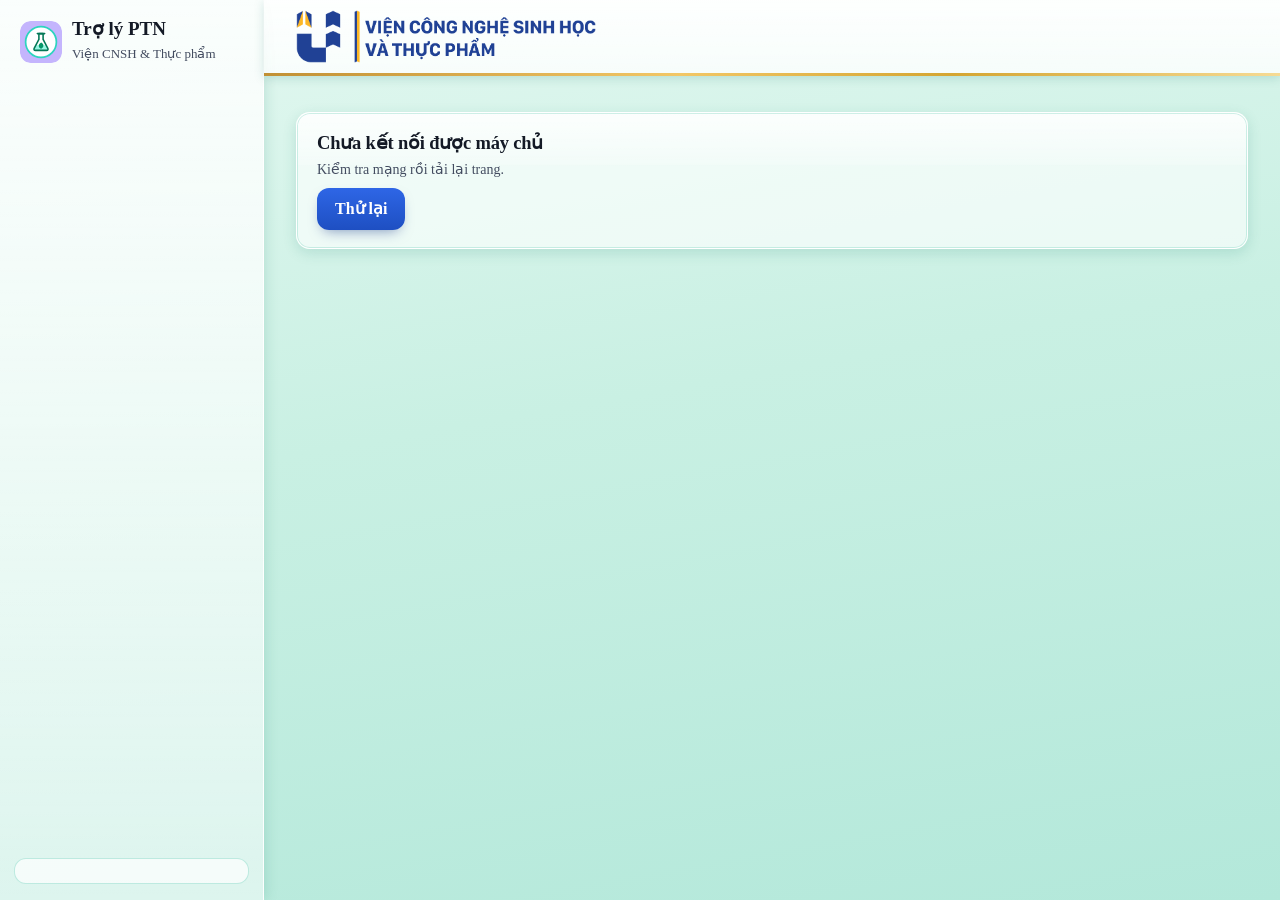
==== index.html @ b6ac5a9a "Web quan ly ne nep Tro ly PTN - Vien CNSH&TP Co-Authored-By: Claude Opus 5.5 <noreply@anthropic.com>" ====
<!DOCTYPE html>
<html lang="vi">
  <head>
    <meta charset="UTF-8" />
    <meta name="viewport" content="width=device-width, initial-scale=1, viewport-fit=cover" />
    <meta name="theme-color" content="#1E4FC2" />
    <meta name="apple-mobile-web-app-capable" content="yes" />
    <meta name="apple-mobile-web-app-title" content="Trợ lý PTN" />
    <title>Trợ lý PTN – Viện CNSH&amp;TP</title>
    <link rel="manifest" href="manifest.webmanifest" />
    <link rel="icon" href="assets/tro-ly-ptn-F0402-icon-nho.svg" type="image/svg+xml" />
    <link rel="apple-touch-icon" href="assets/tro-ly-ptn-F0402-icon-app-192.png" />
    <link rel="stylesheet" href="css/styles.css" />
  </head>
  <body>
    <div class="khung-app">
      <aside class="thanh-ben">
        <div class="thuong-hieu">
          <img src="assets/tro-ly-ptn-F0402-icon-nho.svg" alt="" />
          <div><strong>Trợ lý PTN</strong><span>Viện CNSH &amp; Thực phẩm</span></div>
        </div>
        <nav id="dieu-huong" class="dieu-huong" aria-label="Trang"></nav>
        <section id="thu-demo" class="thu-demo" aria-label="Công cụ bản demo"></section>
      </aside>
      <main class="noi-dung">
        <header class="dau-trang">
          <img class="logo-vien" src="assets/logo-vien.png" alt="Đại học Công nghiệp TP. Hồ Chí Minh, Viện Công nghệ Sinh học và Thực phẩm" />
          <div id="khu-nguoi-dung"></div>
        </header>
        <div class="tieu-de">
          <h1 id="tieu-de-trang"></h1>
          <p id="mo-ta-trang"></p>
        </div>
        <p id="bao-mang" class="bao-mang" role="status" hidden>Mất kết nối. Dữ liệu vẫn lưu trên máy và sẽ gửi khi có mạng.</p>
        <div id="trang"><p class="phu">Đang tải…</p></div>
      </main>
    </div>
    <nav id="thanh-duoi" aria-label="Menu chính"></nav>
    <dialog id="hop-thoai"></dialog>
    <dialog id="hop-xac-nhan"></dialog>
    <div id="vung-thong-bao" aria-live="polite"></div>

    <script src="vendor/xlsx.full.min.js" defer></script>
    <script src="js/cau-hinh.js" defer></script>
    <script src="js/logic.js" defer></script>
    <script src="js/noi-dung-tap-huan.js" defer></script>
    <script src="js/store.js" defer></script>
    <script src="js/dong-bo.js" defer></script>
    <script src="js/ui.js" defer></script>
    <script src="js/app.js" defer></script>
    <script src="js/trang-tro-ly.js" defer></script>
    <script src="js/trang-quan-ly.js" defer></script>
    <script src="js/trang-admin.js" defer></script>
    <script src="js/trang-tap-huan.js" defer></script>
    <script src="js/trang-tai-lieu.js" defer></script>
    <script src="js/trang-ngan-hang.js" defer></script>
    <script src="js/trang-don.js" defer></script>
    <script src="js/trang-viec.js" defer></script>
    <script src="js/trang-cuoi-ky.js" defer></script>
    <script src="js/trang-tong-quan.js" defer></script>
  </body>
</html>
---- css/styles.css ----
:root {
  --chinh-950: #12307F;
  --chinh-900: #163B9C;
  --chinh-dam: #1C47B4;
  --chinh-600: #1E4FC2;
  --chinh-vua: #CFDCF8;
  --chinh-nhat: #EEF3FE;
  --chinh-50: #F5F8FF;
  --dong: #B8862B;
  --dong-sang: #F2C766;
  --dong-dam: #6E4D0E;
  --dong-nhat: #FBF1D9;
  --vs: #FFE27A;
  --vang-kim: linear-gradient(135deg, #B8862B 0%, #F2C766 45%, #D4A531 70%, #F6DB94 100%);
  --den: linear-gradient(180deg, rgba(92, 100, 116, .9) 0%, rgba(38, 43, 54, .9) 47%, rgba(4, 6, 10, .93) 49%, rgba(24, 28, 37, .88) 100%);
  --kinh: linear-gradient(180deg, rgba(255, 255, 255, .78) 0%, rgba(255, 255, 255, .2) 38%, rgba(255, 255, 255, 0) 39%);
  --the: rgba(255, 255, 255, .62);
  --luc: #1E7B4A;
  --luc-sang: #1E7B4A;
  --luc-nhat: #E3F4E8;
  --muc: #141A26;
  --chu: #1F2633;
  --chu-phu: #434C60;
  --chu-nhat: #434C60;
  --vien: #BFE0D6;
  --vien-nhat: rgba(10, 110, 95, .14);
  --do: #B42318;
  --do-nhat: #FDECEA;
  --vang: #8A5A00;
  --vang-nhat: #FFF5DD;
  --cam: #B54708;
  --cam-nhat: #FFE6D5;
  --bo-goc: 14px;
  --bong-the: 0 4px 14px rgba(10, 120, 100, .16), inset 0 0 0 1px rgba(120, 210, 190, .35);
  --bong-2: 0 6px 18px rgba(0, 50, 45, .38), inset 0 0 0 1px rgba(255, 255, 255, .1);
  --bong-3: 0 24px 60px rgba(0, 50, 45, .45);
  --bong-nut: inset 0 1px 0 rgba(255, 255, 255, .4), 0 2px 6px rgba(10, 80, 70, .25);
  --chu-sang: 0 0 7px rgba(255, 205, 90, .55);
}

* { box-sizing: border-box; }
html { -webkit-text-size-adjust: 100%; }
html { background: #C9F0E3; }
body { margin: 0; background: transparent; color: var(--chu); font: 400 16.5px/1.5 'Times New Roman', Times, serif; -webkit-font-smoothing: antialiased; }
body::before { content: ''; position: fixed; inset: 0; z-index: -1; background: linear-gradient(170deg, #E4F8F1 0%, #C9F0E3 45%, #B3E8DA 100%); }
h1, h2, h3, h4 { color: var(--muc); line-height: 1.3; margin: 0; font-weight: 600; letter-spacing: -.01em; }
h1 { font-size: 25px; font-weight: 700; }
h2 { font-size: 18.5px; font-weight: 700; }
h3 { font-size: 16.5px; margin-top: 16px; }
p { margin: 8px 0; }
a { color: var(--chinh-dam); }
button, input, select, textarea { font: inherit; color: inherit; }
button { cursor: pointer; }
button:disabled { cursor: not-allowed; }
:focus-visible { outline: 2px solid var(--chinh-600); outline-offset: 2px; }

/* Khung ứng dụng */
.khung-app { display: grid; grid-template-columns: 264px minmax(0, 1fr); min-height: 100vh; }
.thanh-ben {
  position: sticky; top: 0; height: 100vh; overflow-y: auto; display: flex; flex-direction: column; gap: 14px; padding: 16px 14px;
  background: linear-gradient(180deg, rgba(255, 255, 255, .82), rgba(255, 255, 255, .5)); border-right: 1px solid rgba(255, 255, 255, .9); box-shadow: 2px 0 12px rgba(10, 110, 95, .14); scrollbar-width: thin;
}
.thuong-hieu { display: flex; align-items: center; gap: 10px; padding: 2px 6px 6px; }
.thuong-hieu img { width: 42px; height: 42px; border-radius: 11px; flex: none; }
.thuong-hieu strong { display: block; color: var(--muc); font-size: 19px; font-weight: 700; line-height: 1.2; }
.thuong-hieu span { font-size: 13px; color: var(--chu-phu); }
.dieu-huong { display: flex; flex-direction: column; gap: 2px; flex: 1; }
.nhom-nav { margin: 12px 8px 4px; font-size: 13px; font-weight: 700; letter-spacing: .1em; text-transform: uppercase; color: #7A5A0E; }
.nhom-nav:first-child { margin-top: 0; }
.muc-nav { position: relative; display: flex; align-items: center; gap: 10px; width: 100%; padding: 8px 10px; border: 1px solid transparent; border-radius: 10px; background: transparent; color: var(--chu); font-size: 16px; font-weight: 500; text-align: left; }
.muc-nav svg, .nut-chuong svg { width: 19px; height: 19px; flex: none; fill: none; stroke: currentColor; stroke-width: 1.8; stroke-linecap: round; stroke-linejoin: round; }
.muc-nav:hover { background: rgba(255, 255, 255, .75); }
.muc-nav.dang-mo { background: var(--den); border-color: rgba(255, 255, 255, .28); color: var(--vs); font-weight: 700; text-shadow: var(--chu-sang); box-shadow: 0 2px 6px rgba(0, 0, 0, .35), inset 0 0 0 1px rgba(255, 255, 255, .1); }
.huy-hieu { margin-left: auto; min-width: 20px; padding: 0 6px; border-radius: 999px; background: #D93025; color: #fff; font: 700 11.5px/20px system-ui, sans-serif; text-align: center; text-shadow: none; }

.thu-demo { display: grid; grid-template-columns: minmax(0, 1fr); gap: 8px; padding: 12px; border-radius: 12px; background: rgba(255, 255, 255, .7); border: 1px solid rgba(120, 210, 190, .45); font-size: 14px; }
.thu-demo label { font-size: 13.5px; }
.thu-demo input, .thu-demo select { min-width: 0; min-height: 34px !important; font-size: 14px !important; padding: 4px 8px !important; }
.nhan-demo { margin: 0; color: var(--muc); font-weight: 700; font-size: 14px; }
.chon-vai { display: grid; grid-template-columns: repeat(3, 1fr); gap: 2px; padding: 3px; border-radius: 9px; background: rgba(10, 110, 95, .12); }
.chon-vai button { padding: 5px 2px; border: 0; border-radius: 7px; background: none; color: var(--chu); font-size: 14px; }
.chon-vai button.dang-chon { background: var(--den); color: var(--vs); font-weight: 700; text-shadow: var(--chu-sang); }
.chon-vai.chon-loai { width: 240px; max-width: 100%; grid-template-columns: repeat(2, 1fr); }

.noi-dung { min-width: 0; }
.dau-trang {
  position: sticky; top: 0; z-index: 10; display: flex; align-items: center; gap: 12px; min-height: 66px; padding: 10px 32px;
  background: linear-gradient(180deg, rgba(255, 255, 255, .95), rgba(255, 255, 255, .78)); border-bottom: 3px solid transparent; border-image: var(--vang-kim) 1; box-shadow: 0 2px 10px rgba(10, 110, 95, .18);
}
.logo-vien { flex: 0 1 300px; min-width: 0; width: 300px; height: auto; display: block; margin-right: auto; }
.tieu-de { max-width: 1180px; width: 100%; margin: 0 auto; padding: 20px 32px 0; }
.tieu-de p { margin: 2px 0 0; font-size: 15px; color: var(--chu-phu); }
#khu-nguoi-dung { display: flex; align-items: center; gap: 10px; flex: none; }
.nut-chuong { position: relative; display: grid; place-items: center; width: 40px; height: 40px; border: 1px solid #CFDCF8; border-radius: 10px; background: #EEF3FE; color: var(--chinh-dam); }
.nut-chuong:hover { background: #fff; }
.nut-chuong .huy-hieu { position: absolute; top: -6px; right: -6px; margin: 0; min-width: 18px; padding: 0 4px; font-size: 10.5px; line-height: 18px; }
.nguoi-dung { display: flex; align-items: center; gap: 8px; }
.nguoi-dung > span:last-child { line-height: 1.2; font-size: 15px; font-weight: 700; color: var(--muc); }
.nguoi-dung small { display: block; font-weight: 400; }
.avatar { display: inline-grid; place-items: center; flex: none; width: 36px; height: 36px; border-radius: 50%; background: var(--vang-kim); color: #2E333D; font-size: 14px; font-weight: 700; box-shadow: 0 0 0 2px rgba(255, 255, 255, .6); }
.dong-nguoi { display: inline-flex; align-items: center; gap: 10px; min-width: 0; }
#trang { display: grid; gap: 14px; max-width: 1180px; width: 100%; margin: 0 auto; padding: 14px 32px 48px; }
#trang > .phu { margin: 0; }
#thanh-duoi { display: none; }
.bao-mang { margin: 12px 32px 0; padding: 8px 12px; border-radius: 10px; background: var(--vang-nhat); color: var(--vang); font-size: 15px; }

/* Thẻ, chữ */
.the { background: var(--kinh), var(--the); border: 1px solid rgba(255, 255, 255, .9); border-radius: var(--bo-goc); box-shadow: var(--bong-the); padding: 18px 20px; min-width: 0; margin: 0; }
.the > h2 + .phu, .the > .hang-dau + .phu { margin-top: 4px; }
.the-nhat { background: var(--kinh), rgba(255, 246, 221, .8); }
.the-do { border-color: #F5B5AE; }
.trong { text-align: center; padding: 36px 18px; }
.phu { color: var(--chu-phu); font-size: 14px; }
.mo { color: var(--chu-nhat); text-decoration: line-through; }
small { display: block; color: var(--chu-phu); font-size: 12.5px; font-weight: 400; }
td small { display: inline; }
.hang-dau { display: flex; align-items: center; justify-content: space-between; gap: 10px; flex-wrap: wrap; }
.hang-nut { display: flex; gap: 8px; flex-wrap: wrap; align-items: center; margin-top: 4px; }
.canh-phai { justify-content: flex-end; margin-top: 14px; }
td.hang-nut { display: table-cell; white-space: nowrap; }
td.hang-nut > * + * { margin-left: 6px; }
.hai-cot { display: grid; grid-template-columns: minmax(0, 1.6fr) minmax(0, 1fr); gap: 16px; }

/* Nút */
.nut {
  display: inline-flex; align-items: center; justify-content: center; gap: 6px; min-height: 42px; padding: 8px 18px; border: 0; border-radius: 12px;
  background: linear-gradient(180deg, #2E66E6, var(--chinh-600)); color: #fff; font-weight: 700; font-size: 16px; box-shadow: 0 6px 14px -6px rgba(31, 62, 140, .6); transition: filter .15s;
}
.nut:hover:not(:disabled) { filter: brightness(1.08); }
.nut:disabled { background: #EEF0F4; color: var(--chu-phu); box-shadow: none; }
.nut-phu { background: #fff; color: var(--chinh-600); border: 1px solid #C9D3EA; box-shadow: none; }
.nut-phu:hover:not(:disabled) { background: var(--chinh-nhat); }
.nut-xanh { background: linear-gradient(180deg, #2A9A60, var(--luc)); box-shadow: 0 6px 14px -6px rgba(30, 123, 74, .6); }
.nut-xanh:hover:not(:disabled) { filter: brightness(1.08); }
.nut-sang:hover:not(:disabled) { filter: brightness(1.06); }
.nut-sang { background: var(--vang-kim); color: #2A1F00; box-shadow: 0 4px 12px rgba(0, 0, 0, .35); }
.nut-nho { min-height: 36px; padding: 4px 13px; font-size: 15px; border-radius: 10px; }
.nut-lon { width: 100%; min-height: 54px; font-size: 18px; margin-top: 8px; }
.nut-rong { width: 100%; }
.nut-chu { padding: 2px; border: 0; background: none; color: var(--chinh-600); font-weight: 700; text-align: left; font-size: 15.5px; }
.nut-chu:hover { text-decoration: underline; text-underline-offset: 2px; }
.nut-icon { width: 36px; height: 36px; border: 0; border-radius: 8px; background: none; font-size: 22px; line-height: 1; color: var(--chu-phu); }
.nut-icon:hover { background: var(--chinh-nhat); }
.nut-tep { position: relative; margin-top: 12px; cursor: pointer; overflow: hidden; }
.nut-tep input { position: absolute; inset: 0; opacity: 0; cursor: pointer; }

/* Form */
label { display: grid; gap: 4px; font-size: 15px; font-weight: 600; color: var(--chu-phu); }
input:not([type=checkbox]):not([type=radio]):not([type=file]), select, textarea {
  width: 100%; min-height: 42px; padding: 8px 11px; border: 1px solid #BFD5CF; border-radius: 10px; background: #fff; color: var(--chu); font-weight: 400; font-size: 16px;
}
input:not([type=checkbox]):not([type=radio]):focus, select:focus, textarea:focus { outline: 0; border-color: var(--chinh-600); box-shadow: 0 0 0 3px rgba(30, 79, 194, .16); }
textarea { resize: vertical; }
input[type=checkbox], input[type=radio] { width: 18px; height: 18px; accent-color: var(--chinh-dam); flex: none; margin: 2px 0 0; }
fieldset { border: 1px solid var(--vien); border-radius: 10px; padding: 12px; margin: 12px 0 0; min-width: 0; }
legend { padding: 0 6px; font-weight: 700; color: var(--muc); font-size: 16px; }
form label + label, form > label { margin-top: 10px; }
.luoi-form { display: grid; grid-template-columns: repeat(2, minmax(0, 1fr)); gap: 12px; margin-top: 12px; }
.luoi-form label { margin: 0; }
.luoi-form.cot-3 { grid-template-columns: repeat(3, minmax(0, 1fr)); }
.luoi-form.cot-4 { grid-template-columns: repeat(4, minmax(0, 1fr)); }
.rong-het { grid-column: 1 / -1; }
.canh-day { align-self: end; }
.hang-form { display: flex; gap: 8px; margin-top: 8px; }
.hang-form input { flex: 1; min-width: 0; }
.loi { color: var(--do); font-size: 14px; font-weight: 500; margin: 8px 0 0; }
.o-chon { display: flex; align-items: flex-start; gap: 8px; color: var(--chu); font-weight: 400; cursor: pointer; font-size: 16px; }

/* Nhãn trạng thái */
.nhan { display: inline-flex; align-items: center; gap: 6px; padding: 2px 10px; border-radius: 999px; font-size: 14px; font-weight: 700; white-space: nowrap; }
.nhan::before { content: ''; width: 6px; height: 6px; border-radius: 50%; background: currentColor; }
.nhan-tim { background: #E8F0FB; color: #1F5FAD; }
.nhan-luc { background: var(--luc-nhat); color: #17713A; border: 1px solid #B9E2C6; }
.nhan-vang { background: var(--vang-nhat); color: var(--vang); }
.nhan-cam { background: var(--cam-nhat); color: var(--cam); }
.nhan-do { background: var(--do-nhat); color: var(--do); }
.nhan-xam { background: #fff; color: var(--chu-phu); border: 1px solid #DDE0E6; }

/* Bảng */
.cuon-ngang { overflow-x: auto; -webkit-overflow-scrolling: touch; margin-top: 10px; }
.bang { width: 100%; border-collapse: collapse; font-size: 15.5px; }
.bang th { text-align: left; font-size: 14px; font-weight: 700; color: var(--chu-phu); padding: 8px 12px; background: rgba(255, 255, 255, .7); border-bottom: 1px solid var(--vien); white-space: nowrap; }
.bang th:first-child { border-radius: 8px 0 0 0; }
.bang th:last-child { border-radius: 0 8px 0 0; }
.bang td { padding: 11px 12px; border-bottom: 1px solid var(--vien-nhat); vertical-align: middle; }
.bang tbody tr:hover td { background: rgba(255, 255, 255, .55); }
.bang tbody tr:last-child td { border-bottom: 0; }
.bang .so { text-align: right; font-variant-numeric: tabular-nums; }
.bo-loc { display: grid; grid-template-columns: repeat(auto-fit, minmax(170px, 1fr)); gap: 8px; margin-top: 10px; }
.bo-loc:first-child { margin-top: 0; }

/* Danh sách */
.ds-gon, .ds-checklist, .ds-canh-bao, .ds-tieu-chi, .ds-loi, .ds-viec, .ds-cau { list-style: none; margin: 8px 0 0; padding: 0; }
.ds-gon li { display: flex; align-items: center; justify-content: space-between; gap: 10px; padding: 10px 0; border-bottom: 1px solid var(--vien-nhat); flex-wrap: wrap; }
.ds-gon li:last-child { border-bottom: 0; }
.ds-gon.cot li { display: block; }
.ds-checklist li { padding: 8px 10px; border-radius: 8px; }
.ds-checklist li:has(input:checked) { background: rgba(227, 244, 232, .8); }
.muc-ban-giao { display: grid; gap: 6px; }
.ds-canh-bao li { padding: 12px 0; border-bottom: 1px solid var(--vien-nhat); }
.ds-canh-bao li:last-child { border-bottom: 0; padding-bottom: 0; }
.ds-canh-bao p { margin: 4px 0 0; }
.hang-hanh-dong { display: flex; align-items: center; gap: 10px; flex-wrap: wrap; margin-top: 8px; }
.ds-loi li { padding: 6px 0; font-size: 14px; }
.chua-doc { border-left: 3px solid var(--chinh-600); padding-left: 10px !important; }
.dong-viec { display: flex; align-items: center; gap: 10px; width: 100%; padding: 10px; border: 0; border-radius: 10px; background: none; color: var(--chu); text-align: left; font-size: 16px; }
.dong-viec:hover { background: rgba(255, 255, 255, .7); }
.dong-viec > span:nth-child(2) { flex: 1; min-width: 0; }
.dong-viec-icon { display: grid; place-items: center; flex: none; width: 36px; height: 36px; border-radius: 10px; background: var(--chinh-nhat); color: var(--chinh-dam); }
.dong-viec-icon svg, .o-so-icon svg { width: 18px; height: 18px; fill: none; stroke: currentColor; stroke-width: 1.8; stroke-linecap: round; stroke-linejoin: round; }
.mui-ten { color: var(--chu-nhat); font-size: 20px; line-height: 1; }

/* Số liệu */
.luoi-thong-tin { display: grid; grid-template-columns: repeat(auto-fit, minmax(170px, 1fr)); gap: 12px 16px; margin: 12px 0 0; }
.luoi-thong-tin dt { font-size: 12.5px; color: var(--chu-phu); }
.luoi-thong-tin dd { margin: 0; font-weight: 500; color: var(--muc); overflow-wrap: anywhere; }
.luoi-chi-so { display: grid; grid-template-columns: repeat(auto-fit, minmax(130px, 1fr)); gap: 10px; margin-top: 12px; }
.chi-so { background: rgba(255, 255, 255, .7); border: 1px solid rgba(120, 210, 190, .35); border-radius: 12px; padding: 12px 14px; min-width: 0; }
.chi-so > span { display: block; font-size: 12.5px; color: var(--chu-phu); }
.chi-so strong { display: block; font-size: 25px; font-weight: 700; color: var(--muc); font-variant-numeric: tabular-nums; }
.tien-trinh { height: 8px; border-radius: 999px; background: rgba(10, 110, 95, .14); overflow: hidden; margin-top: 12px; }
.tien-trinh div { height: 100%; background: var(--vang-kim); border-radius: 999px; }
.luoi-xep-loai { display: grid; grid-template-columns: repeat(3, minmax(0, 1fr)); gap: 16px; margin-top: 4px; }
.luoi-xep-loai > div { padding: 14px; background: rgba(255, 255, 255, .55); border: 1px solid rgba(120, 210, 190, .35); border-radius: 12px; }
.luoi-xep-loai h3 { margin: 0 0 4px; }
.ds-tieu-chi li { display: flex; gap: 8px; padding: 3px 0; font-size: 15px; color: var(--chu-phu); }
.ds-tieu-chi li.dat { color: #17713A; }
.ds-tieu-chi li > span { flex: none; width: 16px; font-weight: 700; }

.hero {
  position: relative; overflow: hidden; display: flex; align-items: center; justify-content: space-between; gap: 24px; padding: 24px 28px; border-radius: var(--bo-goc); background: var(--den); border: 1px solid rgba(255, 255, 255, .3); color: #fff; box-shadow: var(--bong-2);
}
.hero::after { content: ''; position: absolute; right: -60px; top: -60px; width: 220px; height: 220px; border-radius: 50%; border: 1px solid rgba(242, 199, 102, .35); pointer-events: none; }
.hero h2 { color: #fff; font-size: 29px; font-weight: 700; }
.hero p { margin: 6px 0 14px; color: #E9ECF2; }
.hero .hero-phu { margin: 0 0 4px; font-size: 15px; color: var(--vs); text-shadow: var(--chu-sang); }
.hero b { color: #fff; }
.vong { position: relative; flex: none; width: 128px; height: 128px; display: grid; place-items: center; }
.vong svg { position: absolute; inset: 0; transform: rotate(-90deg); }
.vong circle { fill: none; stroke-width: 10; }
.vong-nen { stroke: rgba(255, 255, 255, .18); }
.vong-gia-tri { stroke: var(--dong-sang); stroke-linecap: round; }
.vong div { text-align: center; line-height: 1.15; }
.vong strong { display: block; font-size: 27px; font-weight: 700; color: var(--vs); text-shadow: var(--chu-sang); font-variant-numeric: tabular-nums; }
.vong small { color: #E9ECF2; font-size: 14px; }
.luoi-o-so { display: grid; grid-template-columns: repeat(4, minmax(0, 1fr)); gap: 14px; }
.o-so { position: relative; display: block; padding: 16px 18px; background: var(--kinh), var(--the); border: 1px solid rgba(255, 255, 255, .9); border-radius: var(--bo-goc); box-shadow: var(--bong-the); color: var(--chu); text-align: left; min-width: 0; font-family: inherit; }
button.o-so { transition: border-color .15s, box-shadow .15s, transform .15s; }
button.o-so:hover { background: var(--kinh), rgba(255, 255, 255, .85); transform: translateY(-1px); }
.o-so-nhan { display: block; padding-right: 40px; font-size: 15px; color: var(--chu-phu); }
.o-so strong { display: block; margin-top: 4px; font-size: 30px; font-weight: 700; line-height: 1.2; color: var(--muc); font-variant-numeric: tabular-nums; overflow-wrap: anywhere; }
.o-so-icon { position: absolute; top: 14px; right: 14px; display: grid; place-items: center; width: 34px; height: 34px; border-radius: 10px; background: var(--chinh-nhat); color: var(--chinh-dam); }
.luoi-ne-nep { display: grid; grid-template-columns: repeat(2, minmax(0, 1fr)); gap: 12px; margin-top: 10px; }
.luoi-ne-nep > div { padding: 12px 14px; background: rgba(255, 255, 255, .6); border: 1px solid rgba(120, 210, 190, .35); border-radius: 12px; }
.luoi-ne-nep strong { display: block; font-size: 24px; font-weight: 700; color: var(--muc); font-variant-numeric: tabular-nums; margin-bottom: 4px; }

/* Biểu đồ cột */
.bieu-do { margin: 14px 0 0; }
.vung-cot { position: relative; height: 180px; padding-left: 30px; }
.luoi-cot { position: absolute; inset: 0; display: flex; flex-direction: column; justify-content: space-between; }
.luoi-cot span { display: block; border-top: 1px solid var(--vien-nhat); font-size: 13px; line-height: 1; color: var(--chu-nhat); height: 0; font-variant-numeric: tabular-nums; }
.cac-cot { position: relative; display: flex; align-items: flex-end; height: 100%; }
.cot { position: relative; flex: 1; display: flex; flex-direction: column; justify-content: flex-end; align-items: center; height: 100%; border-radius: 6px; }
.cot i { display: block; width: min(24px, 60%); min-height: 2px; border-radius: 4px 4px 0 0; background: var(--chinh-600); }
.cot b { margin-bottom: 4px; font-size: 14px; font-weight: 600; color: var(--muc); font-variant-numeric: tabular-nums; }
.cot:hover i, .cot:focus-visible i { background: var(--chinh-dam); }
.cot:hover, .cot:focus-visible { background: rgba(255, 255, 255, .6); }
.cot::after {
  content: attr(data-tip); position: absolute; bottom: 100%; left: 50%; transform: translate(-50%, 4px); z-index: 3; padding: 5px 9px; border-radius: 7px;
  background: var(--muc); color: #fff; font-size: 12px; white-space: nowrap; opacity: 0; pointer-events: none; transition: opacity .12s;
}
.cot:hover::after, .cot:focus-visible::after { opacity: 1; }
.cot:first-child::after { left: 0; transform: translate(0, 4px); }
.cot:last-child::after { left: auto; right: 0; transform: translate(0, 4px); }
.truc-cot { display: flex; padding: 6px 0 0 30px; border-top: 0; }
.truc-cot span { flex: 1; text-align: center; font-size: 13px; color: var(--chu-nhat); }
.bang-so-lieu { margin-top: 8px; font-size: 13px; }
.bang-so-lieu summary { font-weight: 500; font-size: 13px; color: var(--chu-phu); }

/* Lịch trực */
.bang-khung { width: 100%; border-collapse: separate; border-spacing: 3px; font-size: 12.5px; }
.bang-khung th { font-weight: 600; color: var(--chu-phu); padding: 2px; text-align: center; line-height: 1.25; }
.bang-khung tbody th { font-variant-numeric: tabular-nums; white-space: nowrap; padding-right: 4px; font-weight: 500; }
.bang-khung td { padding: 0; }
.o-khung { width: 100%; min-height: 28px; padding: 0; border: 1px solid var(--vien-nhat); border-radius: 6px; background: rgba(255, 255, 255, .75); color: var(--chu-nhat); font-size: 13.5px; font-variant-numeric: tabular-nums; }
.o-khung:hover { border-color: var(--chinh-600); }
.o-co { background: var(--chinh-nhat); border-color: var(--chinh-nhat); color: var(--chinh-dam); }
.o-cua-toi { background: var(--den); border-color: rgba(255, 255, 255, .3); color: var(--vs); font-weight: 700; }
.o-hoc { background: var(--vang-nhat); border-color: var(--vang-nhat); color: var(--vang); }
.o-day { background: #E0E6E6; border-color: #E0E6E6; color: var(--chu-phu); }
.chu-thich { display: flex; flex-wrap: wrap; align-items: center; gap: 4px 6px; font-size: 13px; color: var(--chu-phu); margin: 10px 0 0; }
.o-mau { display: inline-block; width: 14px; height: 14px; min-height: 0; border-radius: 4px; margin-left: 10px; }
.o-mau:first-child { margin-left: 0; }

/* Làm bài */
.che-do-lam-bai .khung-app { grid-template-columns: minmax(0, 1fr); }
.che-do-lam-bai .thanh-ben, .che-do-lam-bai .dau-trang, .che-do-lam-bai .tieu-de, .che-do-lam-bai #thanh-duoi { display: none !important; }
.che-do-lam-bai #trang { max-width: 1040px; padding-top: 16px; }
.thanh-bai { position: sticky; top: 8px; z-index: 5; display: flex; align-items: center; justify-content: space-between; gap: 12px; padding: 12px 20px; border-radius: var(--bo-goc); background: var(--den); border: 1px solid rgba(255, 255, 255, .3); color: #fff; box-shadow: var(--bong-2); }
.thanh-bai small { color: #E9ECF2; }
.dong-ho { font-size: 30px; font-weight: 700; color: var(--vs); text-shadow: var(--chu-sang); font-variant-numeric: tabular-nums; }
.thanh-bai.sap-het { background: linear-gradient(180deg, #D9483B, #A61B12 48%, #861209 52%, #A01A10); }
.lam-bai { display: grid; grid-template-columns: minmax(0, 1fr) 232px; gap: 16px; align-items: start; }
.lam-bai-cau { display: grid; gap: 14px; min-width: 0; }
.bang-cau { position: sticky; top: 88px; padding: 14px; }
.bang-cau h2 { font-size: 14px; }
.luoi-so-cau { display: grid; grid-template-columns: repeat(5, 1fr); gap: 5px; margin: 10px 0; }
.so-cau { aspect-ratio: 1; padding: 0; border: 1px solid #BFD5CF; border-radius: 7px; background: #fff; color: var(--chu-phu); font-size: 14px; font-variant-numeric: tabular-nums; }
.so-cau:hover { border-color: var(--chinh-600); }
.so-cau.da-lam { background: var(--den); border-color: rgba(255, 255, 255, .3); color: var(--vs); font-weight: 700; }
/* Legend thả trôi để nằm trong thẻ kính, không cắt ngang viền trên. */
.cau-hoi legend { float: left; width: 100%; padding: 0; margin-bottom: 4px; color: var(--chinh-dam); }
.cau-hoi legend + * { clear: both; }
.cau-hoi > p { margin-top: 4px; font-weight: 500; color: var(--muc); }
fieldset.the { padding-top: 12px; scroll-margin-top: 92px; }
.lua-chon { display: flex; align-items: flex-start; gap: 10px; width: 100%; padding: 10px 12px; margin-top: 8px; border: 1px solid #BFD5CF; border-radius: 10px; background: #fff; color: var(--chu); font-size: 16px; font-weight: 400; text-align: left; cursor: pointer; }
.lua-chon:hover { border-color: var(--chinh-600); }
.lua-chon:has(input:checked) { border-color: var(--chinh-600); background: var(--chinh-nhat); }
.nut-lua:disabled { cursor: default; color: var(--chu); }
.nut-lua.dung { border-color: var(--luc); background: var(--luc-nhat); }
.nut-lua.sai { border-color: var(--do); background: var(--do-nhat); }
.giai-thich { margin: 12px 0; padding: 12px 14px; border-radius: 10px; background: rgba(255, 255, 255, .7); }
.giai-thich p { margin: 4px 0; }
.an-nhan { position: absolute; width: 1px; height: 1px; overflow: hidden; clip-path: inset(50%); }
.khoi-cham { padding: 10px 0; border-bottom: 1px solid var(--vien); }
.khoi-cham h3 { margin-top: 0; }
.khoi-cham .o-chon { margin-top: 6px; }
blockquote { margin: 8px 0; padding: 8px 12px; border-left: 3px solid var(--chinh-vua); background: var(--chinh-50); white-space: pre-wrap; overflow-wrap: anywhere; border-radius: 0 8px 8px 0; }
details { margin-top: 12px; }
details.the { margin-top: 0; }
summary { cursor: pointer; font-weight: 600; color: var(--muc); }
details.the > summary { font-size: 16px; }

.chon-cot { display: grid; grid-template-columns: repeat(auto-fill, minmax(140px, 1fr)); gap: 6px 12px; margin-bottom: 12px; }
.chon-cot label { margin: 0; }
.khung-dong { display: grid; grid-template-columns: 1fr 1fr auto; gap: 8px; align-items: end; margin-top: 8px; }
.cau-dong { display: grid; grid-template-columns: 2fr 1fr 2fr auto; gap: 8px; align-items: end; margin-top: 8px; }

/* Tài liệu */
.bai-doc { padding: 26px 32px; max-width: 840px; width: 100%; font-size: 17.5px; background: rgba(255, 255, 255, .82); }
.bai-doc > h2 { font-size: 25px; font-weight: 700; }
.bai-doc h3 { font-size: 19px; margin-top: 20px; }
.bai-doc h4 { color: var(--muc); margin: 12px 0 4px; }
.bai-doc ul, .bai-doc ol { margin: 8px 0; padding-left: 22px; }
.bai-doc li { margin: 5px 0; }
.luu-y { padding: 10px 14px; border-left: 3px solid var(--dong); background: var(--dong-nhat); border-radius: 0 10px 10px 0; font-weight: 600; color: #4F3809; }
.ds-gon.luoi-bai { display: grid; grid-template-columns: repeat(auto-fill, minmax(280px, 1fr)); gap: 10px; margin-top: 12px; }
.luoi-bai li { align-items: flex-start; padding: 14px; background: rgba(255, 255, 255, .6); border: 1px solid rgba(120, 210, 190, .4); border-radius: 12px; flex-direction: column; flex-wrap: nowrap; gap: 8px; }
.luoi-bai li:last-child { border-bottom: 1px solid rgba(120, 210, 190, .4); }
.luoi-bai li:hover { background: #fff; }
.luoi-bai .nut-chu { color: var(--muc); font-size: 16.5px; }
.bang-noi-quy td:first-child { min-width: 240px; color: var(--muc); }
.lo-trinh { list-style: none; margin: 14px 0 0; padding: 0; }
.lo-trinh > li { position: relative; display: flex; gap: 12px; padding-bottom: 18px; color: var(--chu-phu); }
.lo-trinh > li:last-child { padding-bottom: 0; }
.lo-trinh > li:not(:last-child)::before { content: ''; position: absolute; left: 12px; top: 28px; bottom: 2px; width: 2px; background: var(--vien); }
.lo-trinh > li.xong:not(:last-child)::before { background: var(--dong-sang); }
.lo-trinh > li > div { flex: 1; min-width: 0; }
.lo-trinh strong { color: inherit; font-weight: 600; }
.lo-trinh p { margin: 4px 0 0; }
.so-buoc { flex: none; display: grid; place-items: center; width: 26px; height: 26px; border: 2px solid var(--vien); border-radius: 50%; background: #fff; color: #fff; font-size: 13px; font-weight: 700; z-index: 1; }
.lo-trinh .dang-lam { color: var(--muc); }
.lo-trinh .dang-lam .so-buoc { border-color: var(--dong); box-shadow: 0 0 0 4px var(--dong-nhat); }
.lo-trinh .xong .so-buoc { border-color: rgba(255, 255, 255, .4); background: var(--den); color: var(--vs); }
.ma-vao { padding: 4px 12px; border-radius: 10px; background: var(--den); color: #E9ECF2; font-size: 15px; }
.ma-vao b { font-size: 22px; letter-spacing: 2px; color: var(--vs); text-shadow: var(--chu-sang); font-variant-numeric: tabular-nums; }
.dong-cau { display: grid; gap: 2px; width: 100%; padding: 12px 10px; border: 0; border-bottom: 1px solid var(--vien-nhat); background: none; color: var(--chu); text-align: left; font-size: 16px; }
.dong-cau:hover { background: rgba(255, 255, 255, .6); }
.dap-an { color: #17713A; font-size: 15px; font-weight: 600; }

/* Hộp thoại, thông báo */
dialog { border: 1px solid rgba(255, 255, 255, .9); border-radius: 14px; padding: 0; width: min(520px, calc(100vw - 24px)); max-height: calc(100dvh - 24px); background: #F4FBF8; color: var(--chu); box-shadow: var(--bong-3); }
dialog.hop-rong { width: min(760px, calc(100vw - 24px)); }
dialog::backdrop { background: rgba(15, 23, 42, .55); }
.hop-dau { position: sticky; top: 0; z-index: 1; display: flex; align-items: center; justify-content: space-between; gap: 10px; padding: 12px 14px 10px 20px; background: var(--den), #14181F; }
.hop-dau h2 { color: var(--vs); text-shadow: var(--chu-sang); }
.hop-dau .nut-icon { color: #fff; }
.hop-dau .nut-icon:hover { background: rgba(255, 255, 255, .15); }
.hop-than { padding: 14px 20px 20px; }
#hop-xac-nhan { padding: 20px; width: min(420px, calc(100vw - 24px)); }
#hop-xac-nhan p { margin-top: 0; color: var(--muc); }
#vung-thong-bao { position: fixed; right: 20px; bottom: 20px; z-index: 50; display: grid; gap: 8px; width: min(360px, calc(100vw - 32px)); }
.toast { padding: 11px 14px; border-radius: 12px; border: 1px solid rgba(242, 199, 102, .4); background: var(--den), #14181F; color: #fff; font-size: 15.5px; box-shadow: 0 12px 28px -10px rgba(0, 0, 0, .4); }
.toast-loi { background: #B42318; }

@media (max-width: 1100px) {
  .luoi-o-so { grid-template-columns: repeat(2, minmax(0, 1fr)); }
  .hai-cot { grid-template-columns: minmax(0, 1fr); }
  .luoi-xep-loai { grid-template-columns: repeat(2, minmax(0, 1fr)); }
  .luoi-form.cot-3, .luoi-form.cot-4 { grid-template-columns: repeat(2, minmax(0, 1fr)); }
}

@media (max-width: 760px) {
  body { font-size: 17px; }
  .khung-app { display: block; }
  .thanh-ben { position: fixed; inset: 0 0 calc(62px + env(safe-area-inset-bottom)) 0; z-index: 30; height: auto; display: none; background: linear-gradient(170deg, #F2FCF8, #D6F4EA); }
  .mo-demo .thanh-ben { display: flex; }
  .mo-demo { overflow: hidden; }
  #thanh-duoi {
    position: fixed; left: 0; right: 0; bottom: 0; z-index: 31; display: grid; grid-auto-flow: column; grid-auto-columns: 1fr;
    padding: 4px 4px calc(4px + env(safe-area-inset-bottom)); background: linear-gradient(180deg, #fff, #EAF8F3); border-top: 3px solid transparent; border-image: var(--vang-kim) 1; box-shadow: 0 -2px 10px rgba(10, 110, 95, .18);
  }
  .muc-duoi { position: relative; display: grid; justify-items: center; gap: 1px; padding: 6px 2px; border: 0; border-radius: 10px; background: none; color: var(--chu); font: 500 12.5px/1.2 'Times New Roman', Times, serif; }
  .muc-duoi svg { width: 21px; height: 21px; fill: none; stroke: currentColor; stroke-width: 1.8; stroke-linecap: round; stroke-linejoin: round; }
  .muc-duoi.dang-mo { background: var(--den); color: var(--vs); font-weight: 700; }
  .muc-duoi .huy-hieu { position: absolute; top: 1px; left: 54%; margin: 0; min-width: 16px; padding: 0 4px; font-size: 10px; line-height: 16px; }
  .dau-trang { padding: 8px 14px; min-height: 58px; gap: 8px; }
  .logo-vien { flex: 1 1 0; width: 0; }
  .nguoi-dung { display: none; }
  .tieu-de { padding: 14px 16px 0; }
  h1 { font-size: 23px; }
  #trang { padding: 10px 16px calc(84px + env(safe-area-inset-bottom)); gap: 12px; }
  .bao-mang { margin: 10px 16px 0; }
  .the, .o-so { padding: 14px; }
  .hero { padding: 18px; gap: 12px; }
  .hero h2 { font-size: 24px; }
  .vong { width: 104px; height: 104px; }
  .vong strong { font-size: 22px; }
  .luoi-o-so { gap: 10px; }
  .o-so strong { font-size: 25px; }
  .o-so-icon { display: none; }
  .o-so-nhan { padding-right: 0; }
  .luoi-form, .luoi-form.cot-3, .luoi-xep-loai { grid-template-columns: minmax(0, 1fr); }
  .luoi-form.cot-4 { grid-template-columns: repeat(2, minmax(0, 1fr)); }
  .luoi-form.cot-4 .canh-day { grid-column: 1 / -1; }
  .lam-bai { grid-template-columns: minmax(0, 1fr); }
  .bang-cau { position: static; order: 2; }
  .luoi-so-cau { grid-template-columns: repeat(10, 1fr); }
  .bai-doc { padding: 18px 16px; }
  #vung-thong-bao { bottom: calc(76px + env(safe-area-inset-bottom)); right: 16px; }
  .o-khung { min-height: 32px; }
  .cau-dong { grid-template-columns: 1fr 1fr; }
  .cau-dong > :first-child { grid-column: 1 / -1; }
  .bang-the thead { display: none; }
  .bang-the, .bang-the tbody, .bang-the tr, .bang-the td { display: block; width: 100%; }
  .bang-the tr { padding: 10px 0; border-bottom: 1px solid var(--vien); }
  .bang-the tbody tr:last-child { border-bottom: 0; }
  .bang-the td, .bang-the td.so { padding: 2px 0; border: 0; text-align: left; }
  .bang-the tbody tr:hover td { background: none; }
  .bang-the td:empty { display: none; }
  .bang-the td[data-nhan]::before { content: attr(data-nhan) ': '; color: var(--chu-phu); font-size: 15px; }
  .bang-the td.hang-nut { padding-top: 8px; white-space: normal; }
}

@media (prefers-reduced-motion: reduce) {
  * { transition: none !important; }
}
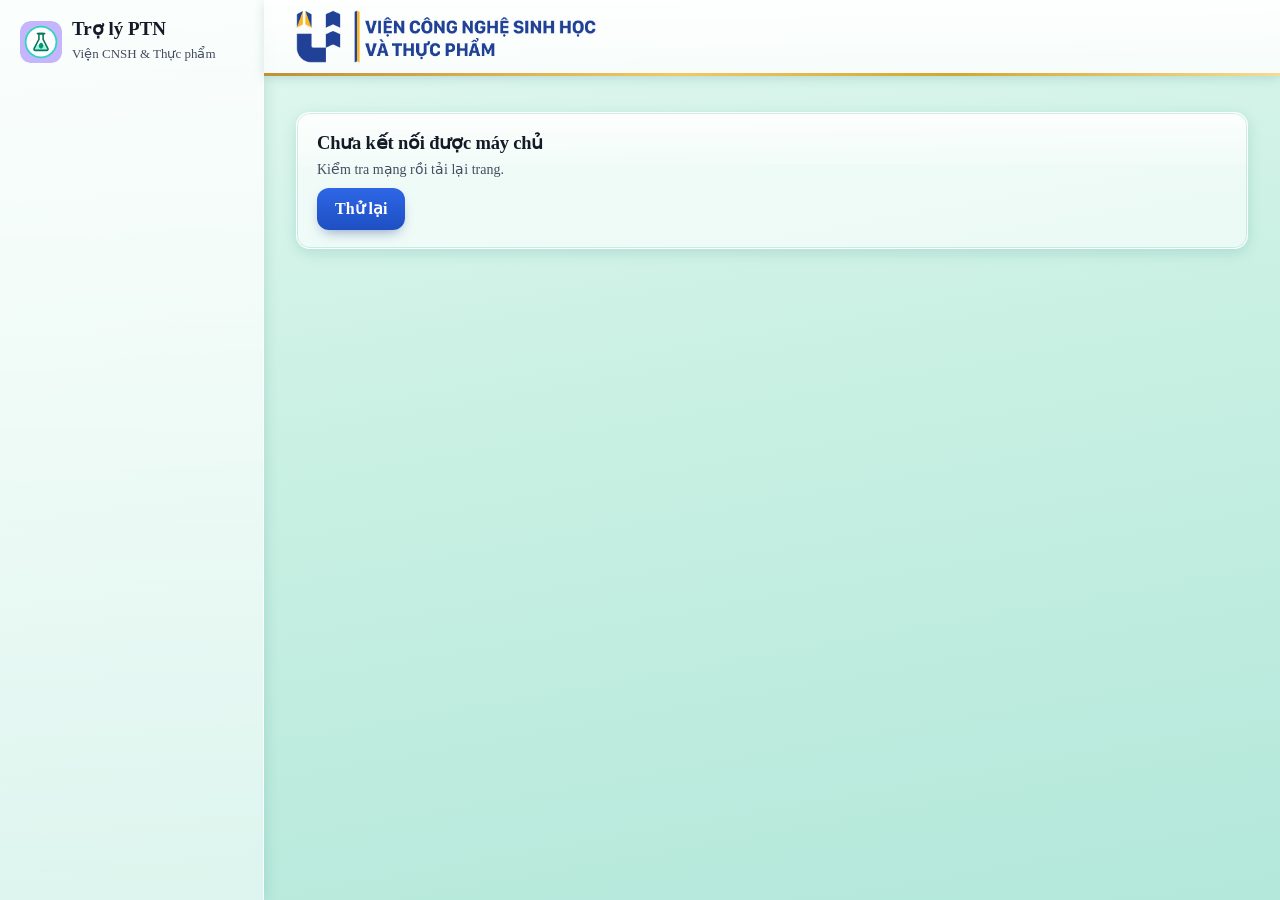
==== commit 362caf41: "Tach web quan ly, dung may chu Cloudflare, vao app bang ma Co-Authored-By: Claude Opus 5.5 <noreply@" ====
--- a/index.html
+++ b/index.html
@@ -40,7 +40,6 @@
     <dialog id="hop-xac-nhan"></dialog>
     <div id="vung-thong-bao" aria-live="polite"></div>
 
-    <script src="vendor/xlsx.full.min.js" defer></script>
     <script src="js/cau-hinh.js" defer></script>
     <script src="js/logic.js" defer></script>
     <script src="js/noi-dung-tap-huan.js" defer></script>
@@ -49,14 +48,10 @@
     <script src="js/ui.js" defer></script>
     <script src="js/app.js" defer></script>
     <script src="js/trang-tro-ly.js" defer></script>
-    <script src="js/trang-quan-ly.js" defer></script>
-    <script src="js/trang-admin.js" defer></script>
     <script src="js/trang-tap-huan.js" defer></script>
     <script src="js/trang-tai-lieu.js" defer></script>
-    <script src="js/trang-ngan-hang.js" defer></script>
     <script src="js/trang-don.js" defer></script>
     <script src="js/trang-viec.js" defer></script>
-    <script src="js/trang-cuoi-ky.js" defer></script>
     <script src="js/trang-tong-quan.js" defer></script>
   </body>
 </html>
--- a/css/styles.css
+++ b/css/styles.css
@@ -73,6 +73,8 @@
 .muc-nav.dang-mo { background: var(--den); border-color: rgba(255, 255, 255, .28); color: var(--vs); font-weight: 700; text-shadow: var(--chu-sang); box-shadow: 0 2px 6px rgba(0, 0, 0, .35), inset 0 0 0 1px rgba(255, 255, 255, .1); }
 .huy-hieu { margin-left: auto; min-width: 20px; padding: 0 6px; border-radius: 999px; background: #D93025; color: #fff; font: 700 11.5px/20px system-ui, sans-serif; text-align: center; text-shadow: none; }
 
+.thu-demo:empty { display: none; }
+.hop-dang-nhap { max-width: 440px; width: 100%; margin: 24px auto; }
 .thu-demo { display: grid; grid-template-columns: minmax(0, 1fr); gap: 8px; padding: 12px; border-radius: 12px; background: rgba(255, 255, 255, .7); border: 1px solid rgba(120, 210, 190, .45); font-size: 14px; }
 .thu-demo label { font-size: 13.5px; }
 .thu-demo input, .thu-demo select { min-width: 0; min-height: 34px !important; font-size: 14px !important; padding: 4px 8px !important; }
